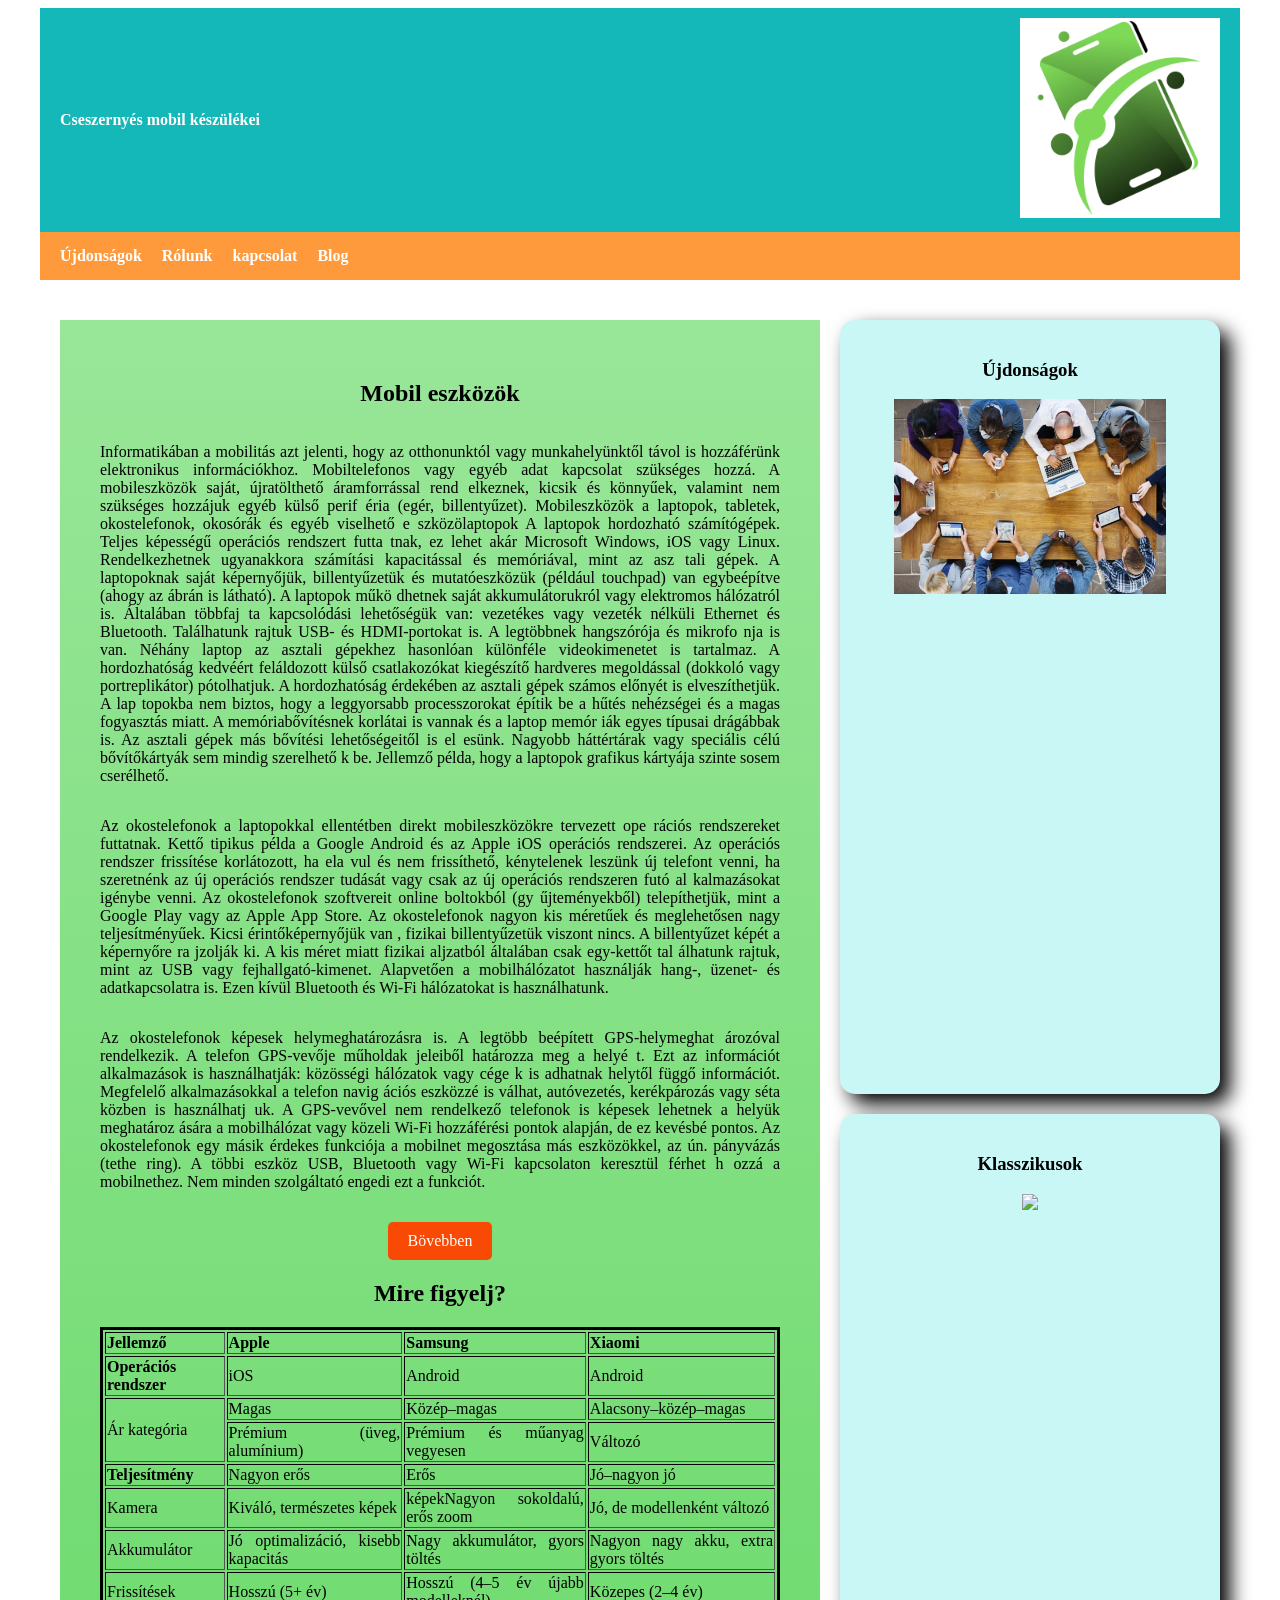
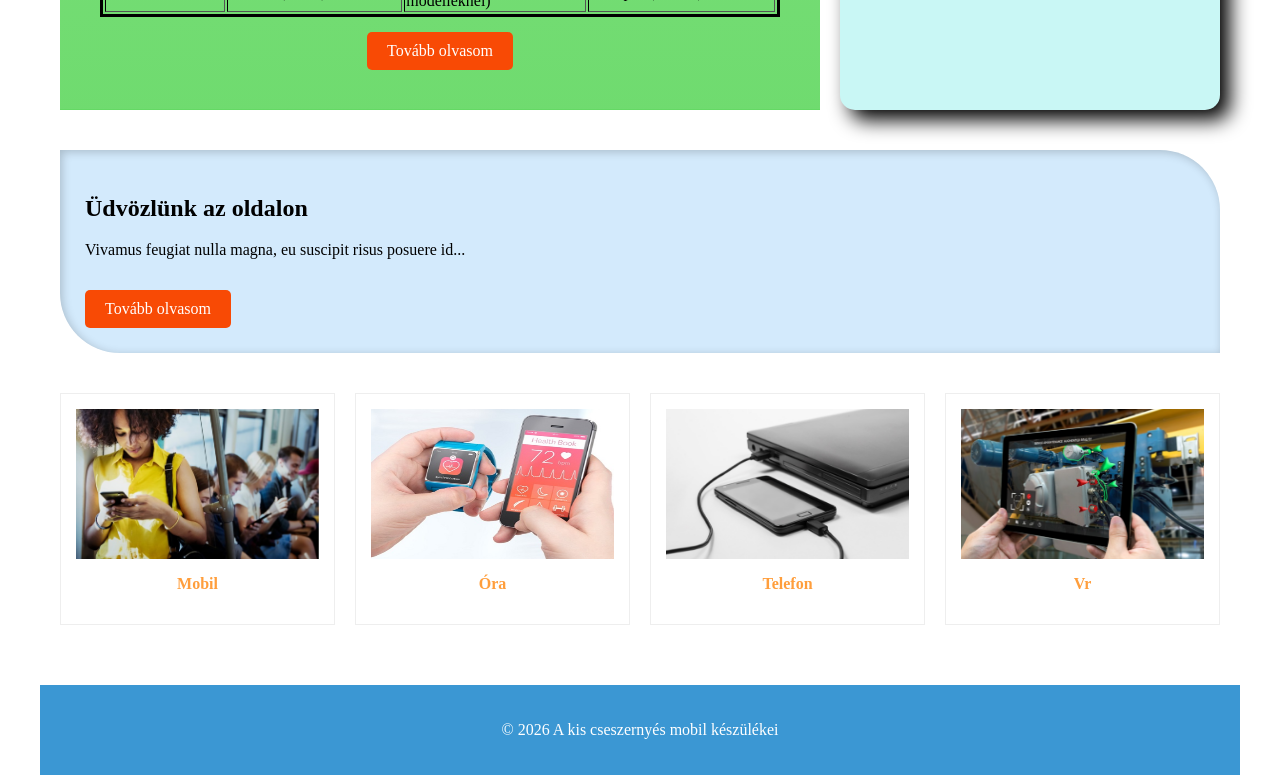
==== index.html @ 3ed50bfe "Add files via upload" ====
<!DOCTYPE html>
<html lang="hu">
<head>
    <meta charset="UTF-8">
    <meta name="viewport" content="width=device-width, initial-scale=1.0">
    <title>Mobil eszközök</title>
    <link rel="stylesheet" href="./style.css">
</head>

<body>
    <div class="container">
        <header> <!--a dokumentum fejlec ide kerul a focim es a menu a keresooptimalizalas miatt is fontos hasznalni-->
            <div class="header-top-bar">
            <div class="logo"> Cseszernyés mobil készülékei</div>
            <div class="header-icons">
                <!--Ide kerül majd a logo
                kép vagy ikon-->
                <img class="cseszernyes" src="Logo(2).png">
            </div>
            </div>
            <nav class="main-nav">
            <ul>
                <li><a href="#">Újdonságok</a></li>
                <li><a href="#">Rólunk</a></li>
                <li><a href="#">kapcsolat</a></li>
                <li><a href="#">Blog</a></li>
            </ul>
            </nav>
        </header>
      
        <main> <!--Ez a főbb tartalmi rész-->


          <section class="foresz">
                <div class="bal_oldal">
                   <h2>Mobil eszközök</h2>

                   <p>
                    Informatikában a mobilitás azt jelenti, hogy az otthonunktól vagy munkahelyünktől
                     távol is hozzáférünk elektronikus információkhoz. Mobiltelefonos vagy egyéb adat
                     kapcsolat szükséges hozzá. A mobileszközök saját, újratölthető áramforrással rend
                     elkeznek, kicsik és könnyűek, valamint nem szükséges hozzájuk egyéb külső perif
                     éria (egér, billentyűzet).
                    Mobileszközök a laptopok, tabletek, okostelefonok, okosórák és egyéb viselhető e
                    szközölaptopok
                    A laptopok hordozható számítógépek. Teljes képességű operációs rendszert futta
                    tnak, ez lehet akár Microsoft Windows, iOS vagy Linux.
                    Rendelkezhetnek ugyanakkora számítási kapacitással és memóriával, mint az asz
                    tali gépek. A laptopoknak saját képernyőjük, billentyűzetük és mutatóeszközük 
                    (például touchpad) van egybeépítve (ahogy az ábrán is látható). A laptopok műkö
                    dhetnek saját akkumulátorukról vagy elektromos hálózatról is. Általában többfaj
                    ta kapcsolódási lehetőségük van: vezetékes vagy vezeték nélküli Ethernet és Bluetooth.
                    Találhatunk rajtuk USB- és HDMI-portokat is. A legtöbbnek hangszórója és mikrofo
                    nja is van. Néhány laptop az asztali gépekhez hasonlóan különféle videokimenetet 
                    is tartalmaz. A hordozhatóság kedvéért feláldozott külső csatlakozókat kiegészítő 
                    hardveres megoldással (dokkoló vagy portreplikátor) pótolhatjuk.
                    A hordozhatóság érdekében az asztali gépek számos előnyét is elveszíthetjük. A lap
                    topokba nem biztos, hogy a leggyorsabb processzorokat építik be a hűtés nehézségei és
                     a magas fogyasztás miatt. A memóriabővítésnek korlátai is vannak és a laptop memór
                     iák egyes típusai drágábbak is. Az asztali gépek más bővítési lehetőségeitől is el
                     esünk. Nagyobb háttértárak vagy speciális célú bővítőkártyák sem mindig szerelhető
                     k be. Jellemző példa, hogy a laptopok grafikus kártyája szinte sosem cserélhető.</p>

                     <P>Az okostelefonok a laptopokkal ellentétben direkt mobileszközökre tervezett ope
                        rációs rendszereket futtatnak. Kettő tipikus példa a Google Android és az Apple
                         iOS operációs rendszerei. Az operációs rendszer frissítése korlátozott, ha ela
                         vul és nem frissíthető, kénytelenek leszünk új telefont venni, ha szeretnénk 
                         az új operációs rendszer tudását vagy csak az új operációs rendszeren futó al
                         kalmazásokat igénybe venni. Az okostelefonok szoftvereit online boltokból (gy
                         űjteményekből) telepíthetjük, mint a Google Play vagy az Apple App Store.
                         Az okostelefonok nagyon kis méretűek és meglehetősen nagy teljesítményűek.
                          Kicsi érintőképernyőjük van
                         , fizikai billentyűzetük viszont nincs. A billentyűzet képét a képernyőre ra
                         jzolják ki. A kis méret miatt fizikai aljzatból általában csak egy-kettőt tal
                         álhatunk rajtuk, mint az USB vagy fejhallgató-kimenet.
                         Alapvetően a mobilhálózatot használják hang-, üzenet- és adatkapcsolatra is. 
                         Ezen kívül Bluetooth és Wi-Fi hálózatokat is használhatunk.
</P>

                     <p>Az okostelefonok képesek helymeghatározásra is. A legtöbb beépített GPS-helymeghat
                        ározóval rendelkezik. A telefon GPS-vevője műholdak jeleiből határozza meg a helyé
                        t. Ezt az információt alkalmazások is használhatják: közösségi hálózatok vagy cége
                        k is adhatnak helytől függő információt. Megfelelő alkalmazásokkal a telefon navig
                        ációs eszközzé is válhat, autóvezetés, kerékpározás vagy séta közben is használhatj
                        uk. A GPS-vevővel nem rendelkező telefonok is képesek lehetnek a helyük meghatároz
                        ására a mobilhálózat vagy közeli Wi-Fi hozzáférési pontok alapján, de ez kevésbé pontos.
                        Az okostelefonok egy másik érdekes funkciója a mobilnet megosztása más eszközökkel, az ún. pányvázás (tethe
                        ring). A többi eszköz USB, Bluetooth vagy Wi-Fi kapcsolaton keresztül férhet h
                        ozzá a mobilnethez. Nem minden szolgáltató engedi ezt a funkciót.</p>

                                 <a href="#" class="gomb">Bövebben</a>

                                 <h2>Mire figyelj?</h2> 

                                 

                                 <table border="1" style="border:solid black; width=100%;">
                                    <!--1. sor-->
                                  <thead>
                                    <tr>
                                        <th>Jellemző</th> 
                                        <th>Apple</th>  
                                        <th>Samsung</th>  
                                        <th>Xiaomi</th>                              
                                    </tr>
                                  </thead>
                                    <!--2. sor-->
                                     <tr>
                                        <td style="font-weight:bold">Operációs rendszer</td> 
                                        <td>iOS</td>  
                                        <td>Android</td>  
                                        <td>Android</td>                             
                                    </tr>

                                    <!--3. sor-->
                                     <tr>
                                        <td rowspan="2">Ár kategória</td> <!--függölegesen összevonja a cellákat, 2db-ot-->
                                        <td>Magas</td>  
                                        <td>Közép–magas</td>  
                                        <td>Alacsony–közép–magas</td>                              
                                    </tr>

                                    <!--4. sor-->
                                    <tr>
                                        <td>Prémium (üveg, alumínium)</td> 
                                        <td>Prémium és műanyag vegyesen</td>  
                                        <td>Változó</td>  
                                                                      
                                    </tr>

                                    <!--5. sor-->
                                     <tr>
                                        <td><strong>Teljesítmény</strong></td> 
                                        <td>Nagyon erős</td>  
                                        <td>Erős</td> 
                                        <td>Jó–nagyon jó</td> 
                                         <!--vízszintesen összevon 2 cellát
                                         2 oszlopból 1 et csinál-->                            
                                    </tr>

                                    <!--6. sor-->
                                     <tr>
                                        <td>Kamera</td> 
                                        <td>Kiváló, természetes képek</td>  
                                        <td>képekNagyon sokoldalú, erős zoom</td>  
                                        <td>Jó, de modellenként változó</td>                              
                                    </tr>

                                    <!--7. sor-->
                                     <tr>
                                        <td>Akkumulátor</td> 
                                        <td>Jó optimalizáció, kisebb kapacitás</td>  
                                        <td>Nagy akkumulátor, gyors töltés</td>  
                                        <td>Nagyon nagy akku, extra gyors töltés</td>                              
                                    </tr>

                                    <!--8. sor-->
                                     <tr>
                                        <td>Frissítések</td> 
                                        <td>Hosszú (5+ év)</td>  
                                        <td>Hosszú (4–5 év újabb modelleknél)</td>  
                                        <td>Közepes (2–4 év)</td>                              
                                    </tr>
                                     
                                 </table>

                                 <a href="#" class="gomb">Tovább olvasom</a>

                </div>

                                 <div class="jobb_oldal">
                <div class="jobb_doboz">
                    <h3>Újdonságok</h3>
                    <img class="ujdonsagok" src="./asztal.png" width="80%">
                </div>
                <div class="jobb_doboz">
                    <h3>Klasszikusok</h3>
                    <img class="klasszikusok" src="semmi" width="80%">
                </div>
                </div>

            </section>

            <section class="welcome">
                <div class="welcome-box content-box">
                    <h2>Üdvözlünk az oldalon</h2>
                    <p>Vivamus feugiat nulla magna, eu suscipit risus posuere id...</p>
                    <a href="#" class="gomb">Tovább olvasom</a>
                     </div>
            </section>

            <!--2. section rész jön-->
            <section class="termekek">

                <!--Egy darab termék div-et megcsinálunk és azt ismételjük illetve módositjuk-->
                <div class="termek_db">
                    <div class="termek-kep-tarto"><img class="termek-kep-tarto" src="./mobil.png"></div>                  
                     <p class="termek-felirat">Mobil</p>
                </div>


                <div class="termek_db">
                    <div class="termek-kep-tarto"><img class="termek-kep-tarto" src="./ora.png"></div>
                    <p class="termek-felirat">Óra</p>
                </div>

                <div class="termek_db">
                    <div class="termek-kep-tarto"><img class="termek-kep-tarto" src="./telefon.png"></div>
                    <p class="termek-felirat">Telefon</p>
                </div>

                <div class="termek_db">
                    <div class="termek-kep-tarto"><img class="termek-kep-tarto" src="./vr.png"></div>
                    <p class="termek-felirat">Vr</p>
                </div>

            </section>



        </main>

        <footer>
            <p> &copy; 2026 A kis cseszernyés mobil készülékei</p>
        </footer>

    </div>

                                 

    
</body>
</html>
---- style.css ----
header{
    background-color: blue;
}

.container{
    max-width: 1200px;
    margin:0 auto ;
    padding: 0 15px;
}

.header-top-bar{    
    background-color: rgb(20, 184, 184);
    color: rgb(255, 255, 255);
    display: flex;
    justify-content: space-between;
    align-items: center;
    padding: 10px 20px;
    background-image: linear-gradient(to right, rgba(25, 218, 18, 0.877));
}

.cseszernyes{
    width: 200px;
}

.logo{
    size: 40px;
    font-weight: bold;
    color: white;
}

.main-nav{
    background-color: #ff9a3c;
    padding:0 20px;
}

main{
    padding: 40px 20px;
}

.main-nav ul{
    list-style-type: none;
    padding: 0;
    margin: 0;
    display: flex;
    gap: 20px;
}

.main-nav ul li a{
    color: white;
    font-weight: bold;
    padding: 15px 0;
    text-decoration: none; /* azert kell hogy ne legyen aláhuzva */
    display: block;
    
}

footer{
    background-color: #3b97d3;
    color: white;
    text-align: center;
    padding: 20px 0;
    margin-top: 20px;
}

.foresz{
    display: grid;
    grid-template-columns: 2fr 1fr;
    gap: 20px;
    background-color: white;
    background-color: rgb(255, 255, 255);
}

.bal_oldal{
    background-color: limegreen;
    padding: 40px;
    text-align: justify; /*sorkizártan igazit*/

    background-image: linear-gradient( rgba(255, 255, 255, 0.5), rgba(253, 252, 252, 0.3)), url('./pojcsik.jpg');

    /*Teljes körű kitöltés*/

    background-repeat: no-repeat;

    background-size: cover; /*kitölti a teljes területet torzitás nélkül*/

    background-position: center; /*Mindig a kép közepe marad a fókuszbam*/

    /*Dinamikus magasság*/

    min-height: 50vh; /*A képernyő magasságának a fele (minimum az 50%-a)*/

    /*A tartalom függölegesen középre igazítása*/
    display: flex;
    flex-direction: column;
    justify-content: center;
    align-items: center;
}

.jobb_oldal{
    /*background-color: #a7edf7;*/
    display: flex;
    flex-direction: column; /*Egymás alá rendezi a diveket*/
    gap: 20px;
    text-align: center;
}

.welcome{
    display: flex;
    justify-content: space-between;
    gap: 20px;
    background-color: #ffffff;
    margin: 40px 0;
}


.welcome-box{
    border-radius: 0px 60px 0px 60px;
}

.about-box{
    border-radius: 60px 0px 60px 0px;
}

.content-box{
    background-color: #d3eafc;
    padding: 25px;
    flex: 1;
    text-align: justify;
    box-shadow: inset 2px 2px 10px rgba(0, 0, 0, 0.2);
}

.termekek{
    display: grid;
    grid-template-columns: repeat(4, 1fr); /*4 db ugyan akkora oszlopot hoz létre*/
    gap: 20px; /*oszlopok közti hely*/
}

.termek_db{
    border: 1px solid #eee;
    background-color: white;
    padding: 15px;
    text-align: center;
}


.termek-kep-tarto{
    width: 100%;
    margin-bottom: 10px;
    height: 150px;
    background-color: #c5c5c5;

}    

.termek-felirat{
    font-weight: bold;
    color: #ff9e3c;
}

.jobb_doboz{
    background-color: #c9f7f5;
    padding: 20px;

    /*Kitölti a rendelkezésre álló magasságot*/
    flex-grow: 1;

    /*Vetett árnyék*/
    box-shadow: 10px 10px 20px 0px rgba(0, 0, 0, 3);

    /*lekerekített szélek*/
    border-radius: 15px;
    
    
}

.gomb{
    background-color: #f84a05;
    color: white;
    text-decoration: none;
    display: inline-block;
    padding:10px 20px;
    margin-top: 15px;
    border-radius: 5px;
}
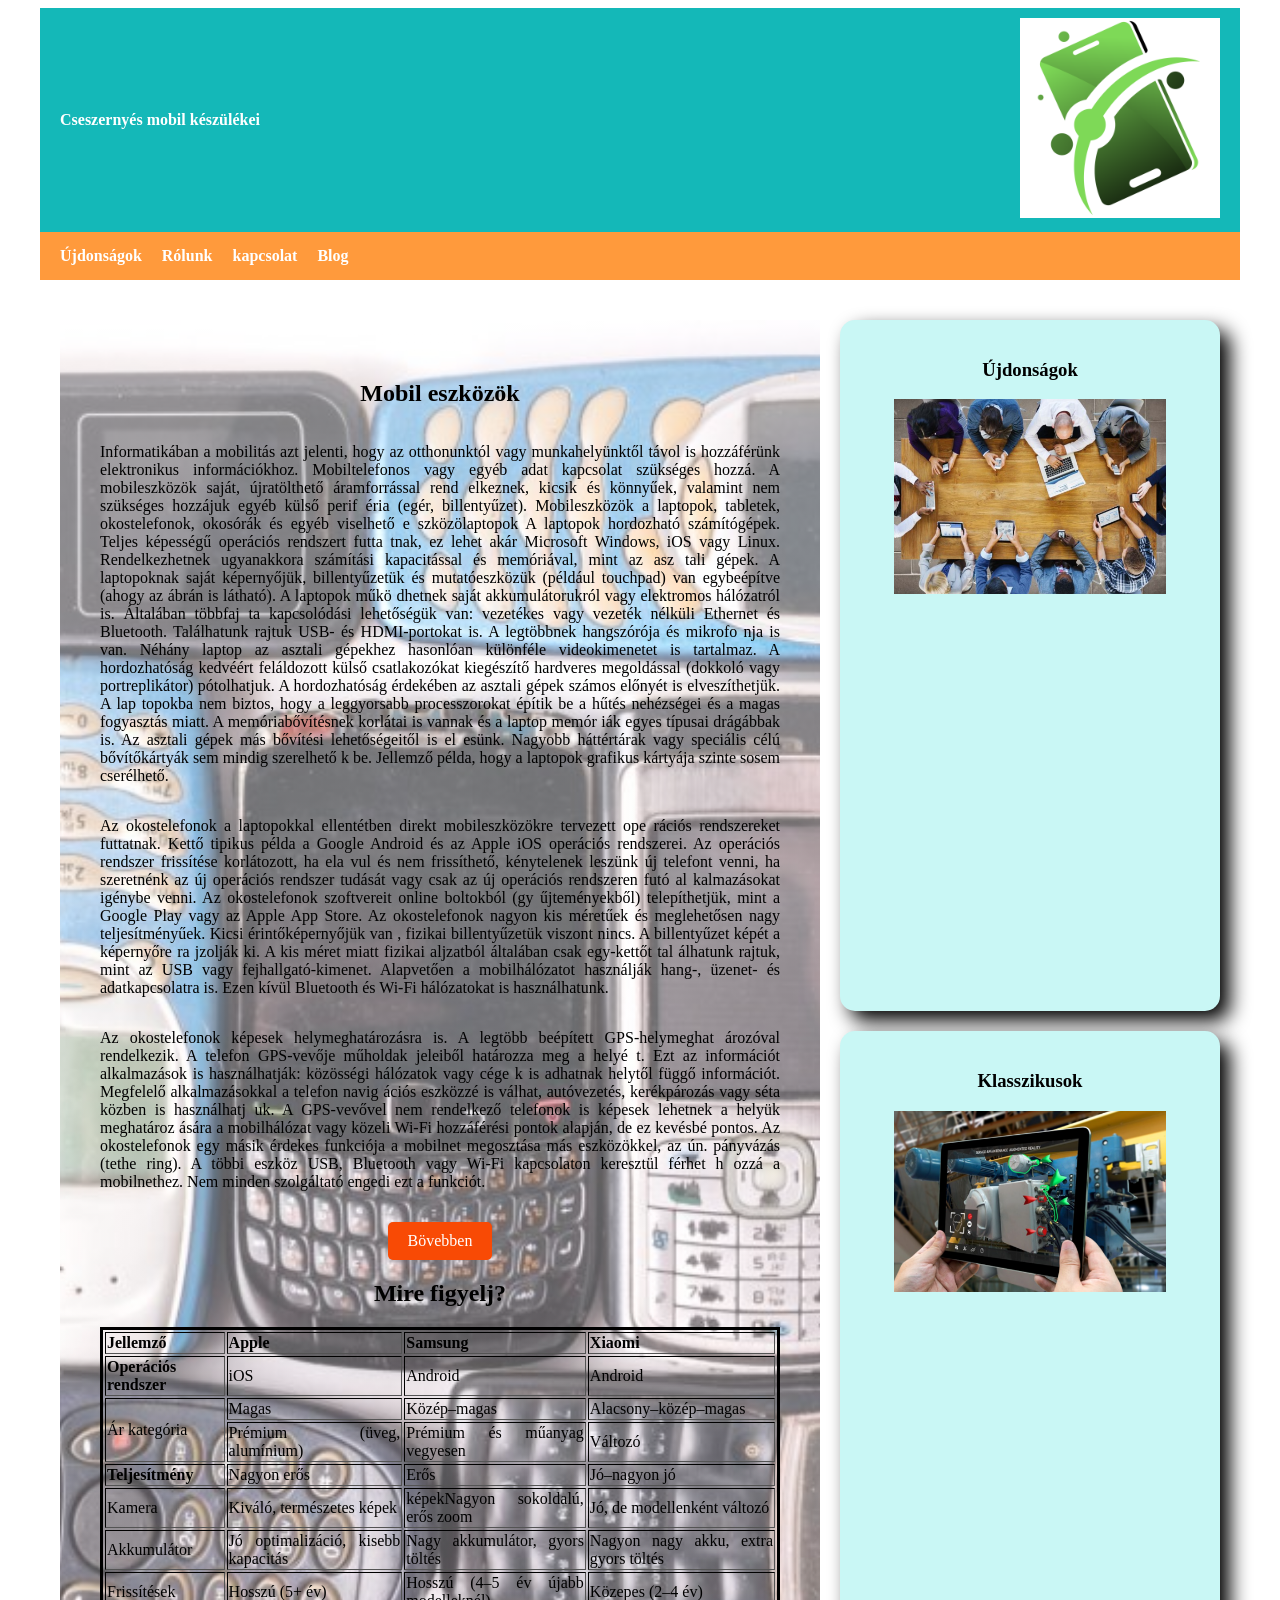
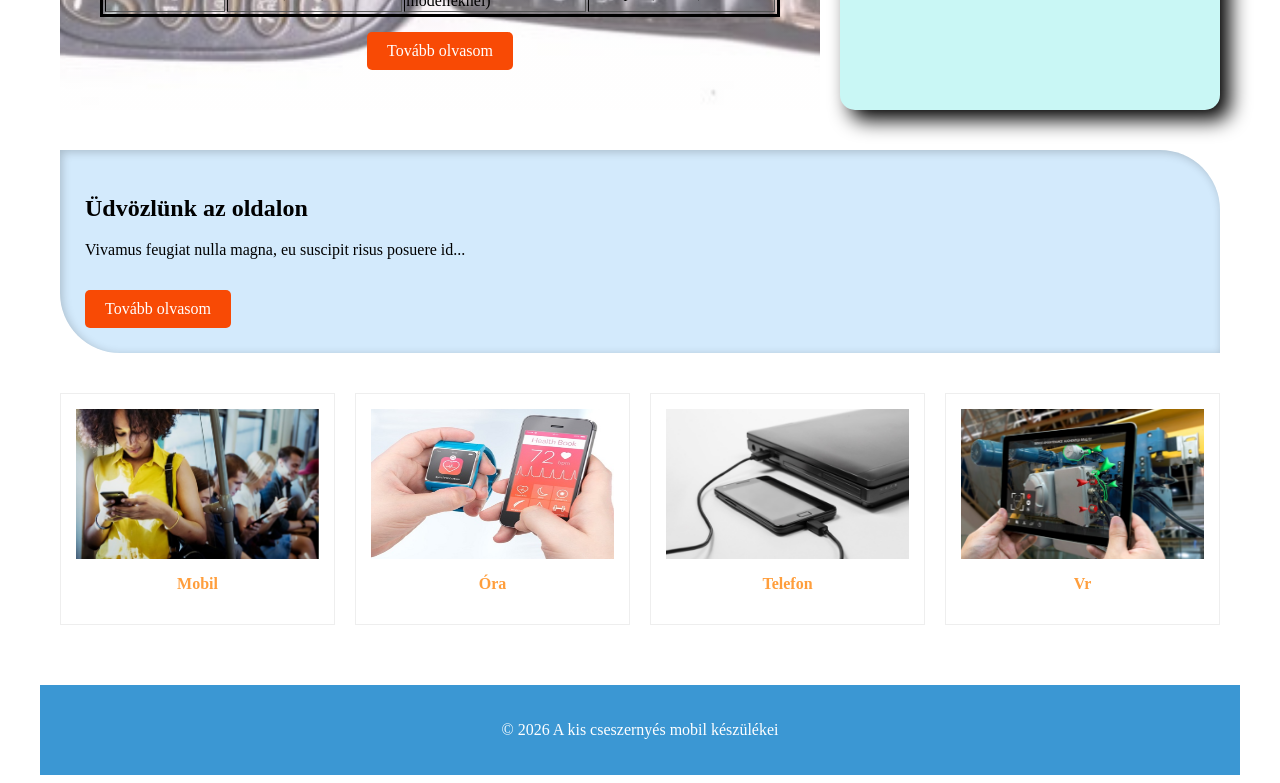
==== commit 2cf654a6: "Add files via upload" ====
--- a/index.html
+++ b/index.html
@@ -175,7 +175,7 @@
                 </div>
                 <div class="jobb_doboz">
                     <h3>Klasszikusok</h3>
-                    <img class="klasszikusok" src="semmi" width="80%">
+                    <img class="klasszikusok" src="vr.png" width="80%">
                 </div>
                 </div>
 
